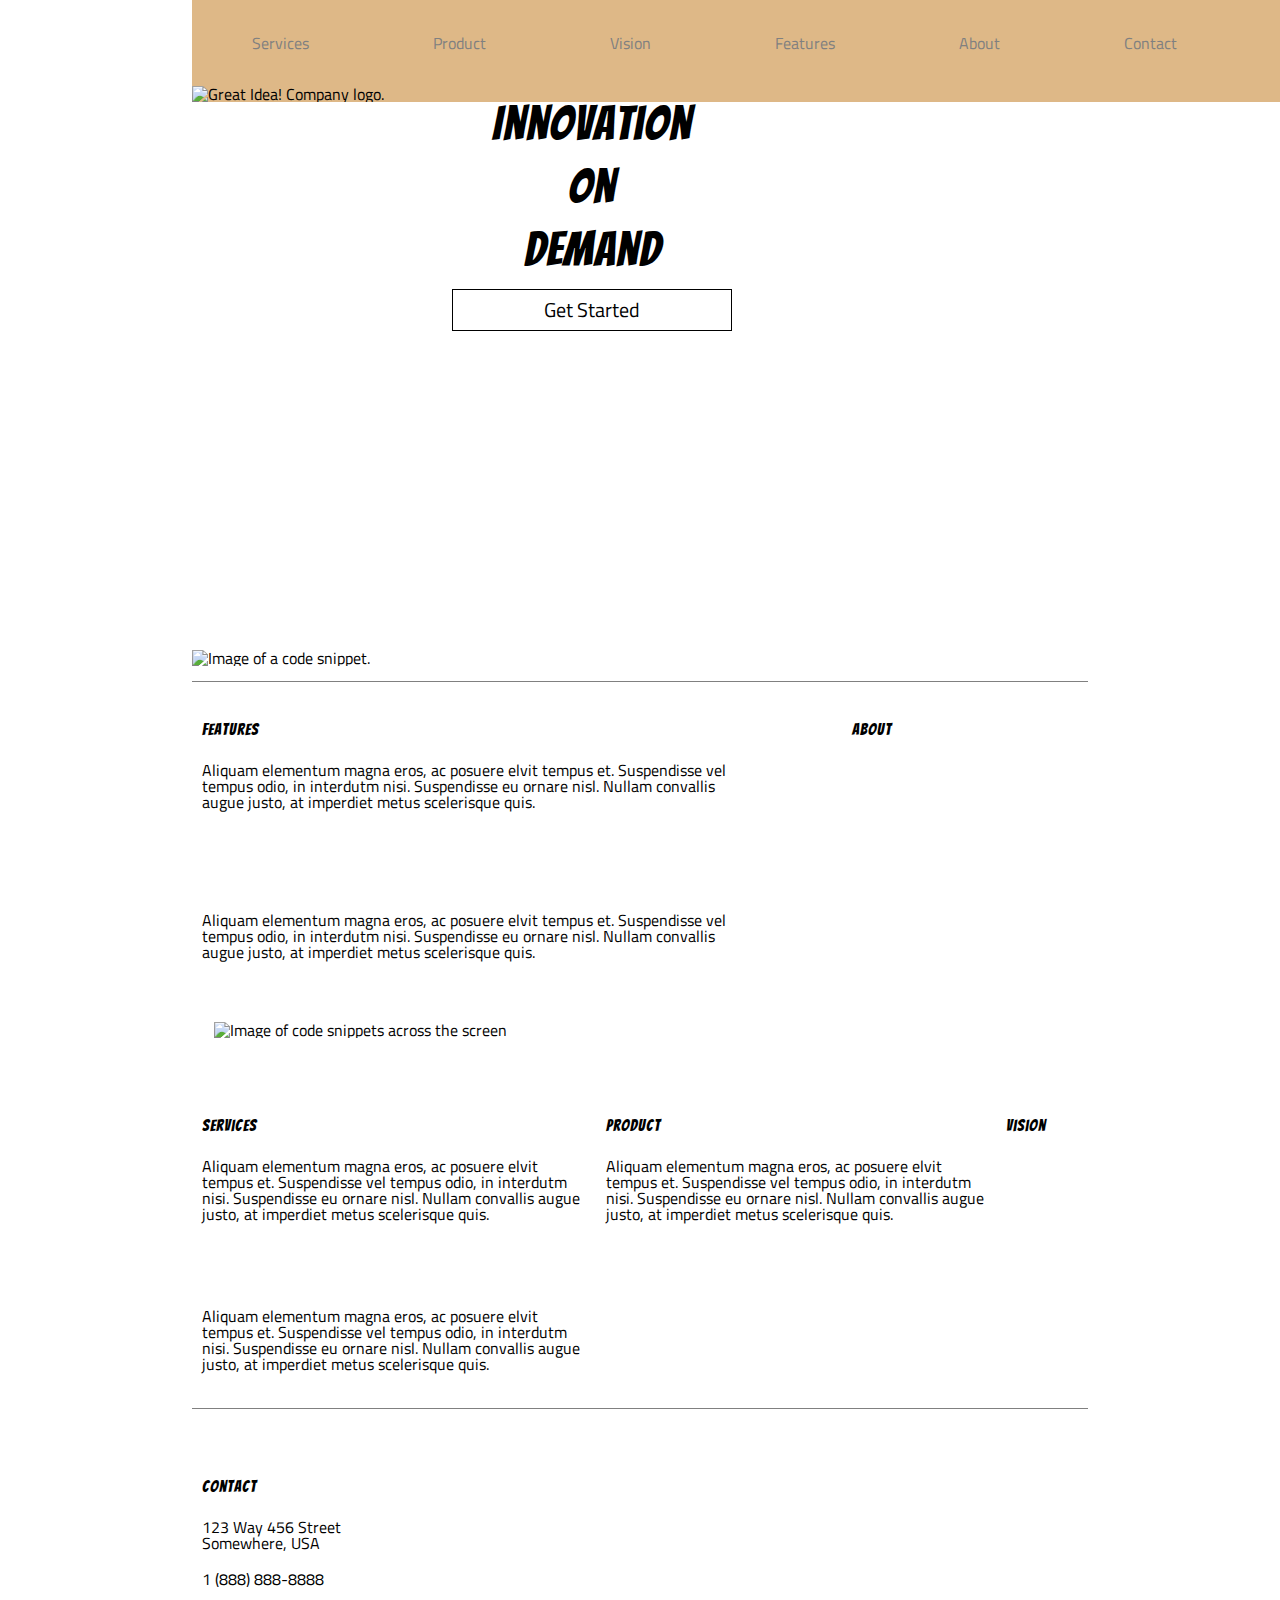
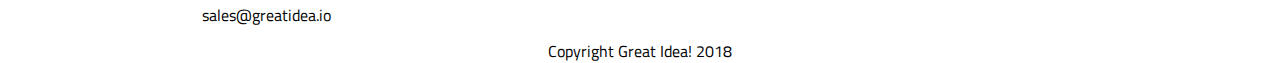
==== great-idea/index.html @ 18256670 "Commit form Project 1" ====
<!doctype html>

<html lang="en">
<head>
  <meta charset="utf-8">

  <title>Great Idea!</title>

  <link href="https://fonts.googleapis.com/css?family=Bangers|Titillium+Web" rel="stylesheet">
  <link rel="stylesheet" href="css/index.css">

  <!--[if lt IE 9]>
    <script src="https://cdnjs.cloudflare.com/ajax/libs/html5shiv/3.7.3/html5shiv.js"></script>
  <![endif]-->
</head>
<div class = "content">
  <body>

      <nav class = "navigation">
          <a href = "#">Services</a>
          <a href = "#">Product</a>
          <a href = "#">Vision</a>
          <a href = "#">Features</a>
          <a href = "#">About</a>
          <a href = "#">Contact</a>
          <img class="logo" src="img/logo.png" alt="Great Idea! Company logo.">
      </nav>

  <header>
    <h1>Innovation</h1>
    <h1>On</h1>
    <h1>Demand</h1>

    <div class = "getStarted">Get Started</div>


  </header>

  <div class = "bigImg"><img src="img/header-img.png" alt="Image of a code snippet."></div>

  <section class = "topContent">

    <h2>Features</h2>
    <p>Aliquam elementum magna eros, ac posuere elvit tempus et. Suspendisse vel tempus odio, in interdutm nisi. Suspendisse eu ornare nisl. Nullam convallis augue justo, at imperdiet metus scelerisque quis.</p>


    <h2>About</h2>
    <p>Aliquam elementum magna eros, ac posuere elvit tempus et. Suspendisse vel tempus odio, in interdutm nisi. Suspendisse eu ornare nisl. Nullam convallis augue justo, at imperdiet metus scelerisque quis.</p>

  </section>

    <img class="middle-img" src="img/mid-page-accent.jpg" alt="Image of code snippets across the screen">
  
  <section class = "bottomContent">

    <h2>Services</h2>
    <p>Aliquam elementum magna eros, ac posuere elvit tempus et. Suspendisse vel tempus odio, in interdutm nisi. Suspendisse eu ornare nisl. Nullam convallis augue justo, at imperdiet metus scelerisque quis.</p>


    <h2>Product</h2>
    <p>Aliquam elementum magna eros, ac posuere elvit tempus et. Suspendisse vel tempus odio, in interdutm nisi. Suspendisse eu ornare nisl. Nullam convallis augue justo, at imperdiet metus scelerisque quis.</p>

    <h2>Vision</h2>
    <p>Aliquam elementum magna eros, ac posuere elvit tempus et. Suspendisse vel tempus odio, in interdutm nisi. Suspendisse eu ornare nisl. Nullam convallis augue justo, at imperdiet metus scelerisque quis.</p>
  
  </section>

  <section class = "contact">

    <h2>Contact</h2>

    <address>

      123 Way 456 Street
      <br>Somewhere, USA
      <p>1 (888) 888-8888</p>
      <p>sales@greatidea.io</p>

    </address>

  </section>

  <footer>

    Copyright Great Idea! 2018

  </footer>
    
  </body>
</div>
</html>
---- great-idea/css/index.css ----
/* http://meyerweb.com/eric/tools/css/reset/ 
   v2.0 | 20110126
   License: none (public domain)
*/

html, body, div, span, applet, object, iframe,
h1, h2, h3, h4, h5, h6, p, blockquote, pre,
a, abbr, acronym, address, big, cite, code,
del, dfn, em, img, ins, kbd, q, s, samp,
small, strike, strong, sub, sup, tt, var,
b, u, i, center,
dl, dt, dd, ol, ul, li,
fieldset, form, label, legend,
table, caption, tbody, tfoot, thead, tr, th, td,
article, aside, canvas, details, embed, 
figure, figcaption, footer, header, hgroup, 
menu, nav, output, ruby, section, summary,
time, mark, audio, video {
	margin: 0;
	padding: 0;
	border: 0;
	font-size: 100%;
	font: inherit;
	vertical-align: baseline;
}
/* HTML5 display-role reset for older browsers */
article, aside, details, figcaption, figure, 
footer, header, hgroup, menu, nav, section {
	display: block;
}
body {
	line-height: 1;
}
ol, ul {
	list-style: none;
}
blockquote, q {
	quotes: none;
}
blockquote:before, blockquote:after,
q:before, q:after {
	content: '';
	content: none;
}
table {
	border-collapse: collapse;
	border-spacing: 0;
}

/* Set every element's box-sizing to border-box */
* {
	box-sizing: border-box;
}

html, body {
    height: 100%;
    font-family: 'Titillium Web', sans-serif;
}

h1, h2, h3, h4, h5 {
    font-family: 'Bangers', cursive;
    letter-spacing: 1px;
    margin-bottom: 15px;
}

/* Your code starts here! */

.content{
	max-width: 70%;
	margin: auto;
}

.navigation{
	background-color:burlywood;
	position: fixed;
	z-index: 10;
}

.navigation a{
	display: inline-block;
	margin: 20px 45px;
	padding: 15px;
	color: grey;
	text-decoration: none;
}

header {
	width: 400px;
	height: 400px;
	display: inline-block;
	margin: 50px 200px 50px 200px;
	padding: 50px;
	text-align:center;
}


header:nth-child(1){
	font-size:3em;
}

header:nth-child(2){
	font-size:3em;
}

header:nth-child(3){
	font-size:3em;
}

.getStarted{
	font-size:20px;
	padding: 10px;
	margin: 10px;
	border: 1px solid black;
}

.bigImg{

	display:inline-block;
	margin: 150px 100px 15px 0px;
}

.topContent{
	border-top: 1px solid gray;
	padding: 20px 0px 20px 0px;
	
}

h2{
	padding: 10px;
	margin: 10px 0px 50px 0px;
	display: inline-block;
	position: absolute;
}

.topContent p{
	width: 650px;
	height: 50px;
	padding: 10px 100px 10px 10px;
	margin: 50px 0px 50px 0px;
	display: inline-block;
}

.middle-img{
	display: block;
	margin-left: auto;
	margin-right: auto;
	width: 95%;
}

.bottomContent{
	border-bottom: 1px solid gray;
	padding: 10px 0px 10px 0px;
	margin: 50px 0px 50px 0px;
}

.bottomContent p{
	width: 400px;
	height: 50px;
	padding: 10px;
	margin: 50px 0px 50px 0px;
	display: inline-block;
}

address{
	width: 300px;
	height: 50px;
	padding: 10px;
	margin: 50px 0px 50px 0px;
	display: inline-block;
}

address p{
	padding: 10px 0px 0px 0px;
	margin: 10px 0px 0px 0px;
}

footer{
	padding: 10px 0px 0px 0px;
	margin: 10px 0px 0px 0px;
	text-align: center;
}
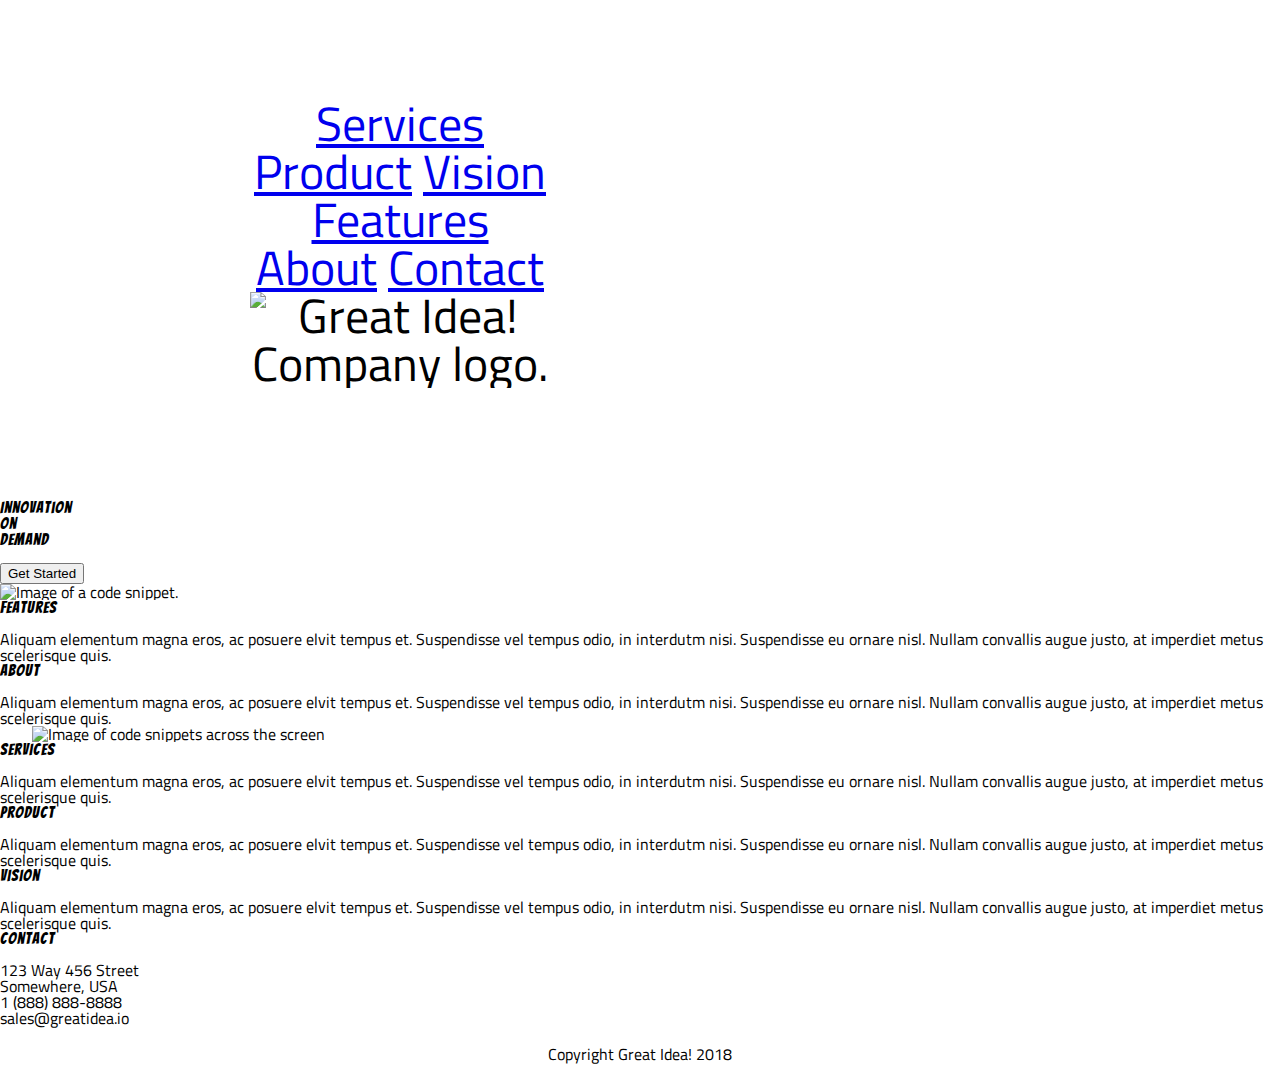
==== commit 105623dc: "End of day commit" ====
--- a/great-idea/index.html
+++ b/great-idea/index.html
@@ -13,79 +13,74 @@
     <script src="https://cdnjs.cloudflare.com/ajax/libs/html5shiv/3.7.3/html5shiv.js"></script>
   <![endif]-->
 </head>
-<div class = "content">
-  <body>
-
-      <nav class = "navigation">
-          <a href = "#">Services</a>
-          <a href = "#">Product</a>
-          <a href = "#">Vision</a>
-          <a href = "#">Features</a>
-          <a href = "#">About</a>
-          <a href = "#">Contact</a>
-          <img class="logo" src="img/logo.png" alt="Great Idea! Company logo.">
-      </nav>
+<div class="container">
 
   <header>
-    <h1>Innovation</h1>
-    <h1>On</h1>
-    <h1>Demand</h1>
-
-    <div class = "getStarted">Get Started</div>
-
-
+    <nav>
+      <a href="#">Services</a>
+      <a href="#">Product</a>
+      <a href="#">Vision</a>
+      <a href="#">Features</a>
+      <a href="#">About</a>
+      <a href="#">Contact</a>
+    </nav>
+    <img class="logo" src="https://tk-assets.lambdaschool.com/c7e8c14d-d7ad-4d21-9c18-4a68c77e5ad5_logo.png" alt="Great Idea! Company logo.">
   </header>
 
-  <div class = "bigImg"><img src="img/header-img.png" alt="Image of a code snippet."></div>
+  <section class="cta">
+    <div class="cta-text">
+      <h1>Innovation<br> On<br> Demand</h1>
+      <button>Get Started</button>
+    </div>
+    <img src="img/header-img.png" alt="Image of a code snippet.">
+  </section>
 
-  <section class = "topContent">
+  <section class="main-content">
 
-    <h2>Features</h2>
-    <p>Aliquam elementum magna eros, ac posuere elvit tempus et. Suspendisse vel tempus odio, in interdutm nisi. Suspendisse eu ornare nisl. Nullam convallis augue justo, at imperdiet metus scelerisque quis.</p>
+    <div class="top-content">
+      <div class="text-content">
+        <h4>Features</h4>
+        <p>Aliquam elementum magna eros, ac posuere elvit tempus et. Suspendisse vel tempus odio, in interdutm nisi. Suspendisse eu ornare nisl. Nullam convallis augue justo, at imperdiet metus scelerisque quis.</p>
+      </div>
+      <div class="text-content">
+        <h4>About</h4>
+        <p>Aliquam elementum magna eros, ac posuere elvit tempus et. Suspendisse vel tempus odio, in interdutm nisi. Suspendisse eu ornare nisl. Nullam convallis augue justo, at imperdiet metus scelerisque quis.</p>
+      </div>
+    </div>
 
+    <img class="middle-img" src="img/mid-page-accent.jpg" alt="Image of code snippets across the screen">
 
-    <h2>About</h2>
-    <p>Aliquam elementum magna eros, ac posuere elvit tempus et. Suspendisse vel tempus odio, in interdutm nisi. Suspendisse eu ornare nisl. Nullam convallis augue justo, at imperdiet metus scelerisque quis.</p>
+    <div class="bottom-content">
+      <div class="text-content">
+        <h4>Services</h4>
+        <p>Aliquam elementum magna eros, ac posuere elvit tempus et. Suspendisse vel tempus odio, in interdutm nisi. Suspendisse eu ornare nisl. Nullam convallis augue justo, at imperdiet metus scelerisque quis.</p>
+      </div>
+      <div class="text-content">
+        <h4>Product</h4>
+        <p>Aliquam elementum magna eros, ac posuere elvit tempus et. Suspendisse vel tempus odio, in interdutm nisi. Suspendisse eu ornare nisl. Nullam convallis augue justo, at imperdiet metus scelerisque quis.</p>
+      </div>
+      <div class="text-content">
+        <h4>Vision</h4>
+        <p>Aliquam elementum magna eros, ac posuere elvit tempus et. Suspendisse vel tempus odio, in interdutm nisi. Suspendisse eu ornare nisl. Nullam convallis augue justo, at imperdiet metus scelerisque quis.</p>
+      </div>
+    </div>
 
   </section>
 
-    <img class="middle-img" src="img/mid-page-accent.jpg" alt="Image of code snippets across the screen">
-  
-  <section class = "bottomContent">
+  <section class="contact">
 
-    <h2>Services</h2>
-    <p>Aliquam elementum magna eros, ac posuere elvit tempus et. Suspendisse vel tempus odio, in interdutm nisi. Suspendisse eu ornare nisl. Nullam convallis augue justo, at imperdiet metus scelerisque quis.</p>
+    <h4>Contact</h4>
 
+    <p>123 Way 456 Street<br> Somewhere, USA</p>
 
-    <h2>Product</h2>
-    <p>Aliquam elementum magna eros, ac posuere elvit tempus et. Suspendisse vel tempus odio, in interdutm nisi. Suspendisse eu ornare nisl. Nullam convallis augue justo, at imperdiet metus scelerisque quis.</p>
+    <p>1 (888) 888-8888</p>
 
-    <h2>Vision</h2>
-    <p>Aliquam elementum magna eros, ac posuere elvit tempus et. Suspendisse vel tempus odio, in interdutm nisi. Suspendisse eu ornare nisl. Nullam convallis augue justo, at imperdiet metus scelerisque quis.</p>
-  
-  </section>
-
-  <section class = "contact">
-
-    <h2>Contact</h2>
-
-    <address>
-
-      123 Way 456 Street
-      <br>Somewhere, USA
-      <p>1 (888) 888-8888</p>
-      <p>sales@greatidea.io</p>
-
-    </address>
+    <p>sales@greatidea.io</p>
 
   </section>
 
   <footer>
+    <p>Copyright Great Idea! 2018</p>
+  </footer>
 
-    Copyright Great Idea! 2018
-
-  </footer>
-    
-  </body>
-</div>
-</html>+</div><!-- container -->